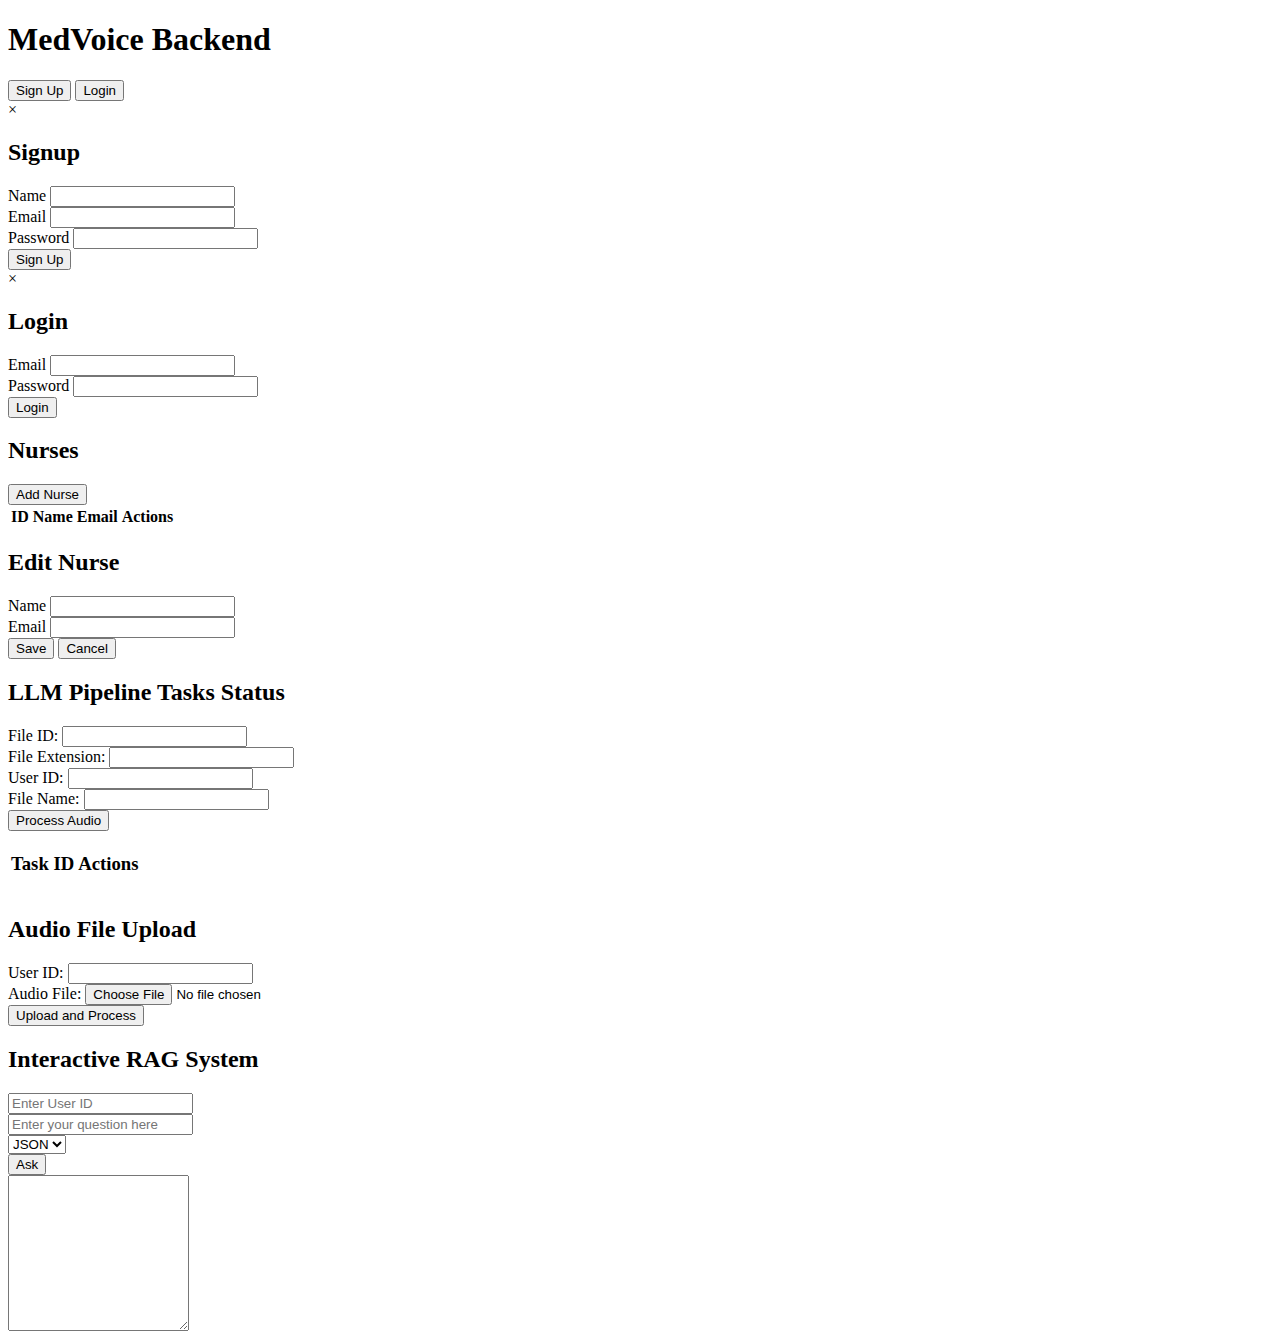
==== index.html @ e55418a2 "feat: implement upload audio file endpoint" ====
<!DOCTYPE html>
<html lang="en">
<head>
    <meta charset="UTF-8">
    <meta name="viewport" content="width=device-width, initial-scale=1.0">
    <title>MedVoice Backend</title>
    <link href="https://unpkg.com/tailwindcss@^2/dist/tailwind.min.css" rel="stylesheet">
    <link rel="apple-touch-icon" sizes="180x180" href="assets/favicon_io/apple-touch-icon.png">
    <link rel="icon" type="image/png" sizes="32x32" href="assets/favicon_io/favicon-32x32.png">
    <link rel="icon" type="image/png" sizes="16x16" href="assets/favicon_io/favicon-16x16.png">
    <link rel="icon" href="assets/favicon_io/favicon.ico" type="image/x-icon">
    <link rel="manifest" href="assets/favicon_io/site.webmanifest">
</head>
<body class="container mx-auto pt-8">
    <h1 class="text-4xl font-bold text-center mb-8">MedVoice Backend</h1>

    <!-- Nurses Section -->

    <div class="text-center">
        <button onclick="openModal('signupModal')" class="bg-blue-500 hover:bg-blue-700 text-white font-bold py-2 px-4 rounded">Sign Up</button>
        <button onclick="openModal('loginModal')" class="bg-blue-500 hover:bg-blue-700 text-white font-bold py-2 px-4 rounded">Login</button>
    </div>

    <!-- Signup Modal -->
    <div id="signupModal" class="fixed z-10 inset-0 overflow-y-auto hidden">
        <div class="flex items-center justify-center min-h-screen">
            <div class="bg-white shadow-md rounded px-8 pt-6 pb-8 w-full max-w-md relative">
                <span onclick="closeModal('signupModal')" class="absolute top-0 right-0 p-4 cursor-pointer text-gray-500">&times;</span>
                <h2 class="text-2xl font-bold mb-6 text-center">Signup</h2>
                <div class="mb-4">
                    <label for="signupName" class="block text-sm font-bold mb-2">Name</label>
                    <input type="text" 
                           id="signupName" 
                           name="signupName"
                           autocomplete="name"
                           class="shadow appearance-none border rounded w-full py-2 px-3 text-gray-700 leading-tight focus:outline-none focus:shadow-outline">
                </div>
                <div class="mb-4">
                    <label for="signupEmail" class="block text-sm font-bold mb-2">Email</label>
                    <input type="email" 
                           id="signupEmail" 
                           name="signupEmail"
                           autocomplete="email"
                           class="shadow appearance-none border rounded w-full py-2 px-3 text-gray-700 leading-tight focus:outline-none focus:shadow-outline">
                </div>
                <div class="mb-6">
                    <label for="signupPassword" class="block text-sm font-bold mb-2">Password</label>
                    <input type="password" 
                           id="signupPassword" 
                           name="signupPassword"
                           autocomplete="new-password"
                           class="shadow appearance-none border rounded w-full py-2 px-3 text-gray-700 mb-3 leading-tight focus:outline-none focus:shadow-outline">
                </div>
                <div class="flex items-center justify-between">
                    <button id="signupButton" class="bg-blue-500 hover:bg-blue-700 text-white font-bold py-2 px-4 rounded focus:outline-none focus:shadow-outline" type="button">Sign Up</button>
                </div>
            </div>
        </div>
    </div>

    <!-- Login Modal -->
    <div id="loginModal" class="fixed z-10 inset-0 overflow-y-auto hidden">
        <div class="flex items-center justify-center min-h-screen">
            <div class="bg-white shadow-md rounded px-8 pt-6 pb-8 w-full max-w-md relative">
                <span onclick="closeModal('loginModal')" class="absolute top-0 right-0 p-4 cursor-pointer text-gray-500">&times;</span>
                <h2 class="text-2xl font-bold mb-6 text-center">Login</h2>
                <div class="mb-4">
                    <label for="loginEmail" class="block text-sm font-bold mb-2">Email</label>
                    <input type="email" 
                           id="loginEmail" 
                           name="loginEmail"
                           autocomplete="email"
                           class="shadow appearance-none border rounded w-full py-2 px-3 text-gray-700 leading-tight focus:outline-none focus:shadow-outline">
                </div>
                <div class="mb-6">
                    <label for="loginPassword" class="block text-sm font-bold mb-2">Password</label>
                    <input type="password" 
                           id="loginPassword" 
                           name="loginPassword"
                           autocomplete="current-password"
                           class="shadow appearance-none border rounded w-full py-2 px-3 text-gray-700 mb-3 leading-tight focus:outline-none focus:shadow-outline">
                </div>
                <div class="flex items-center justify-between">
                    <button id="loginButton" class="bg-blue-500 hover:bg-blue-700 text-white font-bold py-2 px-4 rounded focus:outline-none focus:shadow-outline" type="button">Login</button>
                </div>
            </div>
        </div>
    </div>

    <div class="mb-8">
        <h2 class="text-2xl font-bold mb-4">Nurses</h2>
        <button class="bg-green-500 hover:bg-green-700 text-white font-bold py-2 px-4 rounded mb-4" onclick="openCreateNurseModal()">Add Nurse</button>
        <table class="min-w-full bg-white">
            <thead>
                <tr>
                    <th class="py-2 px-4 border-b">ID</th>
                    <th class="py-2 px-4 border-b">Name</th>
                    <th class="py-2 px-4 border-b">Email</th>
                    <th class="py-2 px-4 border-b">Actions</th>
                </tr>
            </thead>
            <tbody id="nurse-table-body"></tbody>
        </table>
    </div>

    <!-- Edit Nurse Modal -->
    <div id="editNurseModal" class="fixed z-10 inset-0 overflow-y-auto hidden">
        <div class="flex items-center justify-center min-h-screen">
            <div class="bg-white p-4 rounded-lg shadow-lg w-1/3">
                <h2 class="text-xl font-bold mb-4">Edit Nurse</h2>
                <form id="editNurseForm">
                    <input type="hidden" id="editNurseId">
                    <div class="mb-4">
                        <label for="editNurseName" class="block text-sm font-bold mb-2">Name</label>
                        <input type="text" id="editNurseName" class="shadow appearance-none border rounded w-full py-2 px-3 text-gray-700 leading-tight focus:outline-none focus:shadow-outline">
                    </div>
                    <div class="mb-4">
                        <label for="editNurseEmail" class="block text-sm font-bold mb-2">Email</label>
                        <input type="email" id="editNurseEmail" class="shadow appearance-none border rounded w-full py-2 px-3 text-gray-700 leading-tight focus:outline-none focus:shadow-outline">
                    </div>
                    <div class="flex items-center justify-between">
                        <button type="button" class="bg-blue-500 hover:bg-blue-700 text-white font-bold py-2 px-4 rounded focus:outline-none focus:shadow-outline" onclick="updateNurse()">Save</button>
                        <button type="button" class="bg-gray-500 hover:bg-gray-700 text-white font-bold py-2 px-4 rounded focus:outline-none focus:shadow-outline" onclick="closeEditNurseModal()">Cancel</button>
                    </div>
                </form>
            </div>
        </div>
    </div>

    <!-- LLM Pipeline and Status Demo -->
    <div class="container mx-auto pt-8 pb-8">
        <div class="container mx-auto px-4">
            <h2 class="text-4xl font-bold my-4">LLM Pipeline Tasks Status</h2>
            <form id="audioForm" class="mb-4">
                <div class="mb-2">
                    <label for="fileId" class="block">File ID:</label>
                    <input type="text" 
                           id="fileId" 
                           name="fileId"
                           autocomplete="off"
                           class="w-full border border-gray-300 p-2 rounded">
                </div>
                <div class="mb-2">
                    <label for="fileExtension" class="block">File Extension:</label>
                    <input type="text" 
                           id="fileExtension" 
                           name="fileExtension"
                           autocomplete="off"
                           class="w-full border border-gray-300 p-2 rounded">
                </div>
                <div class="mb-2">
                    <label for="userId" class="block">User ID:</label>
                    <input type="text" 
                           id="userId" 
                           name="userId"
                           autocomplete="off"
                           class="w-full border border-gray-300 p-2 rounded">
                </div>
                <div class="mb-2">
                    <label for="fileName" class="block">File Name:</label>
                    <input type="text" 
                           id="fileName" 
                           name="fileName"
                           autocomplete="off"
                           class="w-full border border-gray-300 p-2 rounded">
                </div>
                <button type="submit" class="bg-blue-500 text-white p-2 rounded">Process Audio</button>
            </form>
        
            <table id="taskTable" class="table-auto w-full">
                <thead>
                    <tr>
                        <th class="px-6 py-4">
                            <h3>Task ID</h3>
                        </th>
                        <th class="px-6 py-4">
                            <h3>Actions</h3>
                        </th>
                    </tr>
                </thead>
                <tbody>
                    <!-- Task rows will be appended here -->
                </tbody>
            </table>
        </div>
    </div>

    <!-- Audio Upload Section -->
    <div class="container mx-auto pt-8 pb-8">
        <div class="container mx-auto px-4">
            <h2 class="text-4xl font-bold my-4">Audio File Upload</h2>
            <form id="uploadAudioForm" class="mb-4">
                <div class="mb-2">
                    <label for="audioUserId" class="block">User ID:</label>
                    <input type="text" 
                           id="audioUserId" 
                           name="audioUserId"
                           autocomplete="off"
                           class="w-full border border-gray-300 p-2 rounded">
                </div>
                <div class="mb-2">
                    <label for="audioFile" class="block">Audio File:</label>
                    <input type="file" 
                           id="audioFile" 
                           name="audioFile"
                           accept="audio/*"
                           class="w-full border border-gray-300 p-2 rounded">
                </div>
                <button type="submit" class="bg-blue-500 text-white p-2 rounded">Upload and Process</button>
            </form>
            <div id="uploadStatus" class="mt-4"></div>
            <!-- Add spinner -->
            <div id="audioUploadSpinner" style="display: none;">
                <img src="./assets/Bean Eater@1x-1.0s-200px-200px.gif" alt="Loading..." />
            </div>
        </div>
    </div>

    <!-- Interactive RAG System Demo -->
    <div class="container mx-auto pt-8">
        <div class="container mx-auto px-4">
            <h2 class="text-4xl font-bold my-4">Interactive RAG System</h2>
            <div class="mb-4">
                <input id="user-id" 
                       name="user-id"
                       autocomplete="off"
                       class="w-full px-3 py-2 text-gray-700 border rounded-lg focus:outline-none" 
                       type="text" 
                       placeholder="Enter User ID">
            </div>
            <div class="mb-4">
                <input id="question" 
                       name="question"
                       autocomplete="off"
                       class="w-full px-3 py-2 text-gray-700 border rounded-lg focus:outline-none" 
                       type="text" 
                       placeholder="Enter your question here">
            </div>
            <div class="mb-4">
                <select id="source-type" class="w-full px-3 py-2 text-gray-700 border rounded-lg focus:outline-none">
                    <option value="json">JSON</option>
                </select>
            </div>
            <button class="px-4 py-2 font-bold text-white bg-blue-500 rounded-full hover:bg-blue-700 focus:outline-none focus:shadow-outline" style="display: block;" id="ask-button">Ask</button>
            <div id="rag-spinner" style="display: none;">
                <img src="./assets/Bean Eater@1x-1.0s-200px-200px.gif" alt="Loading..." />
            </div>
            <div class="mt-4">
                <textarea id="conversation" class="w-full px-3 py-2 text-gray-700 border rounded-lg focus:outline-none" rows="10" readonly></textarea>
            </div>
        </div>
    </div>

    <!-- Add these script tags just before </body> -->
    <script src="static/js/modal.js"></script>
    <script src="static/js/api.js"></script>
    <script src="static/js/auth.js"></script>
    <script src="static/js/table.js"></script>
    <script src="static/js/crud.js"></script>
    <script src="static/js/rag-system.js"></script>
    <script src="static/js/llm-pipeline.js"></script>
    <script src="static/js/audio-upload.js"></script>
    
</body>
</html>
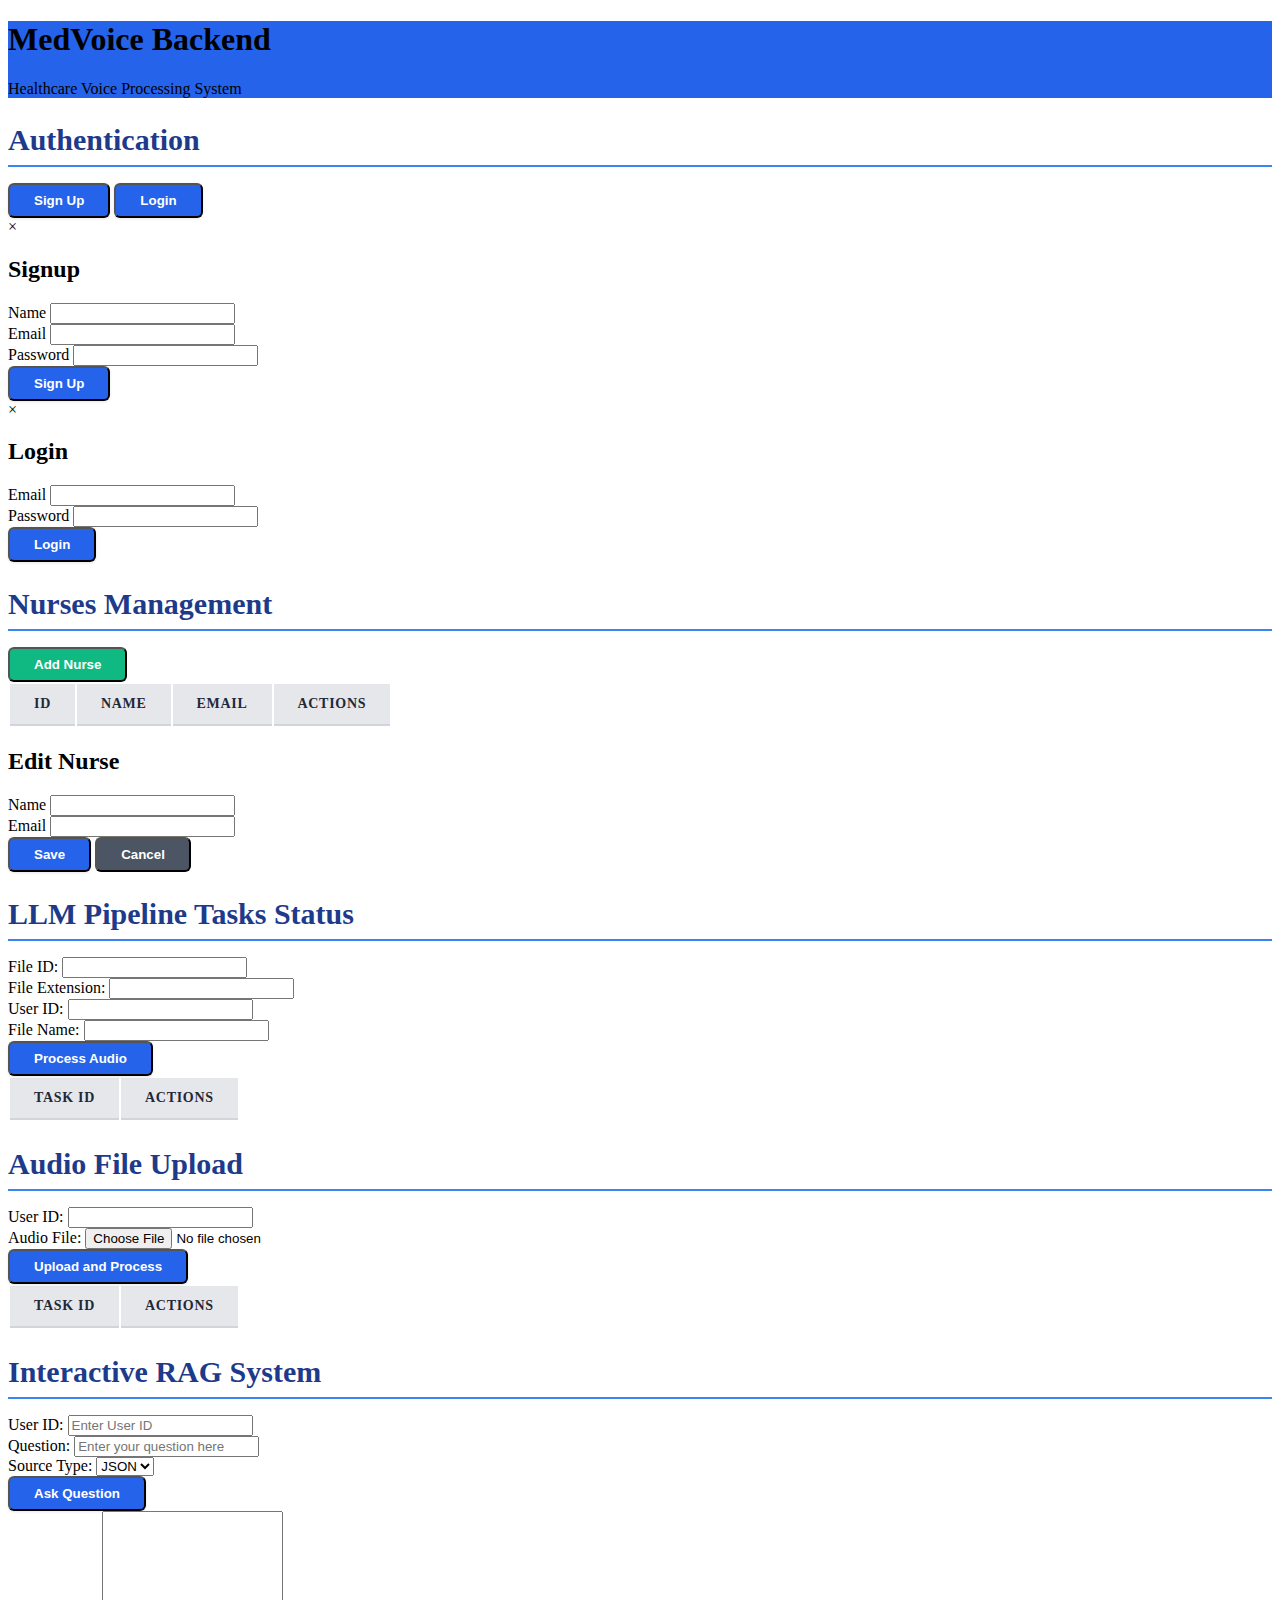
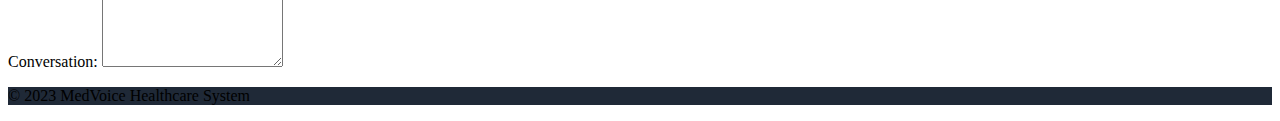
==== commit ad423862: "update app ui" ====
--- a/index.html
+++ b/index.html
@@ -10,248 +10,335 @@
     <link rel="icon" type="image/png" sizes="16x16" href="assets/favicon_io/favicon-16x16.png">
     <link rel="icon" href="assets/favicon_io/favicon.ico" type="image/x-icon">
     <link rel="manifest" href="assets/favicon_io/site.webmanifest">
+    
+    <!-- Add our custom CSS file after Tailwind to override its styles -->
+    <link rel="stylesheet" href="static/css/custom.css">
+    
+    <style>
+        .section-container {
+            @apply bg-white shadow-md rounded-lg p-6 mb-8;
+        }
+        .section-title {
+            @apply text-3xl font-bold mb-6 text-gray-800 border-b border-blue-500 pb-2;
+        }
+        .card {
+            @apply bg-white shadow-md rounded-lg p-6;
+        }
+        .btn-primary {
+            @apply bg-blue-600 hover:bg-blue-800 text-white font-bold py-2 px-6 rounded-md transition duration-200 shadow-sm;
+        }
+        .btn-secondary {
+            @apply bg-gray-600 hover:bg-gray-800 text-white font-bold py-2 px-6 rounded-md transition duration-200 shadow-sm;
+        }
+        .btn-success {
+            @apply bg-green-600 hover:bg-green-800 text-white font-bold py-2 px-6 rounded-md transition duration-200 shadow-sm;
+        }
+        .btn-danger {
+            @apply bg-red-600 hover:bg-red-800 text-white font-bold py-2 px-6 rounded-md transition duration-200 shadow-sm;
+        }
+        .input-field {
+            @apply w-full border border-gray-300 rounded-md px-4 py-2 focus:outline-none focus:ring-2 focus:ring-blue-500;
+        }
+        .table-header {
+            @apply py-3 px-6 bg-gray-200 font-bold text-gray-800 uppercase tracking-wider text-left border-b-2 border-gray-300;
+        }
+        .table-cell {
+            @apply py-4 px-6 border-b border-gray-200 text-gray-700;
+        }
+        .modal-title {
+            @apply text-2xl font-bold mb-6 text-gray-800 border-b border-gray-300 pb-2;
+        }
+        /* Fix for dark background buttons */
+        .bg-blue-700 {
+            background-color: #2563eb;
+        }
+        .bg-gray-800 {
+            background-color: #1f2937;
+        }
+    </style>
 </head>
-<body class="container mx-auto pt-8">
-    <h1 class="text-4xl font-bold text-center mb-8">MedVoice Backend</h1>
-
-    <!-- Nurses Section -->
-
-    <div class="text-center">
-        <button onclick="openModal('signupModal')" class="bg-blue-500 hover:bg-blue-700 text-white font-bold py-2 px-4 rounded">Sign Up</button>
-        <button onclick="openModal('loginModal')" class="bg-blue-500 hover:bg-blue-700 text-white font-bold py-2 px-4 rounded">Login</button>
-    </div>
-
-    <!-- Signup Modal -->
-    <div id="signupModal" class="fixed z-10 inset-0 overflow-y-auto hidden">
-        <div class="flex items-center justify-center min-h-screen">
-            <div class="bg-white shadow-md rounded px-8 pt-6 pb-8 w-full max-w-md relative">
-                <span onclick="closeModal('signupModal')" class="absolute top-0 right-0 p-4 cursor-pointer text-gray-500">&times;</span>
-                <h2 class="text-2xl font-bold mb-6 text-center">Signup</h2>
-                <div class="mb-4">
-                    <label for="signupName" class="block text-sm font-bold mb-2">Name</label>
-                    <input type="text" 
-                           id="signupName" 
-                           name="signupName"
-                           autocomplete="name"
-                           class="shadow appearance-none border rounded w-full py-2 px-3 text-gray-700 leading-tight focus:outline-none focus:shadow-outline">
-                </div>
-                <div class="mb-4">
-                    <label for="signupEmail" class="block text-sm font-bold mb-2">Email</label>
-                    <input type="email" 
-                           id="signupEmail" 
-                           name="signupEmail"
-                           autocomplete="email"
-                           class="shadow appearance-none border rounded w-full py-2 px-3 text-gray-700 leading-tight focus:outline-none focus:shadow-outline">
-                </div>
-                <div class="mb-6">
-                    <label for="signupPassword" class="block text-sm font-bold mb-2">Password</label>
-                    <input type="password" 
-                           id="signupPassword" 
-                           name="signupPassword"
-                           autocomplete="new-password"
-                           class="shadow appearance-none border rounded w-full py-2 px-3 text-gray-700 mb-3 leading-tight focus:outline-none focus:shadow-outline">
-                </div>
-                <div class="flex items-center justify-between">
-                    <button id="signupButton" class="bg-blue-500 hover:bg-blue-700 text-white font-bold py-2 px-4 rounded focus:outline-none focus:shadow-outline" type="button">Sign Up</button>
-                </div>
-            </div>
+<body class="bg-gray-100">
+    <header class="bg-blue-700 text-white py-6 shadow-lg mb-8">
+        <div class="container mx-auto px-4">
+            <h1 class="text-4xl font-bold text-center">MedVoice Backend</h1>
+            <p class="text-center mt-2">Healthcare Voice Processing System</p>
         </div>
-    </div>
-
-    <!-- Login Modal -->
-    <div id="loginModal" class="fixed z-10 inset-0 overflow-y-auto hidden">
-        <div class="flex items-center justify-center min-h-screen">
-            <div class="bg-white shadow-md rounded px-8 pt-6 pb-8 w-full max-w-md relative">
-                <span onclick="closeModal('loginModal')" class="absolute top-0 right-0 p-4 cursor-pointer text-gray-500">&times;</span>
-                <h2 class="text-2xl font-bold mb-6 text-center">Login</h2>
-                <div class="mb-4">
-                    <label for="loginEmail" class="block text-sm font-bold mb-2">Email</label>
-                    <input type="email" 
-                           id="loginEmail" 
-                           name="loginEmail"
-                           autocomplete="email"
-                           class="shadow appearance-none border rounded w-full py-2 px-3 text-gray-700 leading-tight focus:outline-none focus:shadow-outline">
-                </div>
-                <div class="mb-6">
-                    <label for="loginPassword" class="block text-sm font-bold mb-2">Password</label>
-                    <input type="password" 
-                           id="loginPassword" 
-                           name="loginPassword"
-                           autocomplete="current-password"
-                           class="shadow appearance-none border rounded w-full py-2 px-3 text-gray-700 mb-3 leading-tight focus:outline-none focus:shadow-outline">
-                </div>
-                <div class="flex items-center justify-between">
-                    <button id="loginButton" class="bg-blue-500 hover:bg-blue-700 text-white font-bold py-2 px-4 rounded focus:outline-none focus:shadow-outline" type="button">Login</button>
-                </div>
-            </div>
-        </div>
-    </div>
-
-    <div class="mb-8">
-        <h2 class="text-2xl font-bold mb-4">Nurses</h2>
-        <button class="bg-green-500 hover:bg-green-700 text-white font-bold py-2 px-4 rounded mb-4" onclick="openCreateNurseModal()">Add Nurse</button>
-        <table class="min-w-full bg-white">
-            <thead>
-                <tr>
-                    <th class="py-2 px-4 border-b">ID</th>
-                    <th class="py-2 px-4 border-b">Name</th>
-                    <th class="py-2 px-4 border-b">Email</th>
-                    <th class="py-2 px-4 border-b">Actions</th>
-                </tr>
-            </thead>
-            <tbody id="nurse-table-body"></tbody>
-        </table>
-    </div>
-
-    <!-- Edit Nurse Modal -->
-    <div id="editNurseModal" class="fixed z-10 inset-0 overflow-y-auto hidden">
-        <div class="flex items-center justify-center min-h-screen">
-            <div class="bg-white p-4 rounded-lg shadow-lg w-1/3">
-                <h2 class="text-xl font-bold mb-4">Edit Nurse</h2>
-                <form id="editNurseForm">
-                    <input type="hidden" id="editNurseId">
-                    <div class="mb-4">
-                        <label for="editNurseName" class="block text-sm font-bold mb-2">Name</label>
-                        <input type="text" id="editNurseName" class="shadow appearance-none border rounded w-full py-2 px-3 text-gray-700 leading-tight focus:outline-none focus:shadow-outline">
+    </header>
+    
+    <main class="container mx-auto px-4">
+        <!-- Authentication Section -->
+        <section class="section-container">
+            <h2 class="section-title">Authentication</h2>
+            <div class="flex space-x-4 justify-center">
+                <button onclick="openModal('signupModal')" class="btn-primary">Sign Up</button>
+                <button onclick="openModal('loginModal')" class="btn-primary">Login</button>
+            </div>
+        
+            <!-- Signup Modal -->
+            <div id="signupModal" class="fixed z-10 inset-0 overflow-y-auto hidden">
+                <div class="flex items-center justify-center min-h-screen">
+                    <div class="bg-white shadow-md rounded px-8 pt-6 pb-8 w-full max-w-md relative">
+                        <span onclick="closeModal('signupModal')" class="absolute top-0 right-0 p-4 cursor-pointer text-gray-500">&times;</span>
+                        <h2 class="modal-title">Signup</h2>
+                        <div class="mb-4">
+                            <label for="signupName" class="block text-sm font-bold mb-2">Name</label>
+                            <input type="text" 
+                                   id="signupName" 
+                                   name="signupName"
+                                   autocomplete="name"
+                                   class="shadow appearance-none border rounded w-full py-2 px-3 text-gray-700 leading-tight focus:outline-none focus:shadow-outline">
+                        </div>
+                        <div class="mb-4">
+                            <label for="signupEmail" class="block text-sm font-bold mb-2">Email</label>
+                            <input type="email" 
+                                   id="signupEmail" 
+                                   name="signupEmail"
+                                   autocomplete="email"
+                                   class="shadow appearance-none border rounded w-full py-2 px-3 text-gray-700 leading-tight focus:outline-none focus:shadow-outline">
+                        </div>
+                        <div class="mb-6">
+                            <label for="signupPassword" class="block text-sm font-bold mb-2">Password</label>
+                            <input type="password" 
+                                   id="signupPassword" 
+                                   name="signupPassword"
+                                   autocomplete="new-password"
+                                   class="shadow appearance-none border rounded w-full py-2 px-3 text-gray-700 mb-3 leading-tight focus:outline-none focus:shadow-outline">
+                        </div>
+                        <div class="flex items-center justify-between">
+                            <button id="signupButton" class="btn-primary" type="button">Sign Up</button>
+                        </div>
                     </div>
-                    <div class="mb-4">
-                        <label for="editNurseEmail" class="block text-sm font-bold mb-2">Email</label>
-                        <input type="email" id="editNurseEmail" class="shadow appearance-none border rounded w-full py-2 px-3 text-gray-700 leading-tight focus:outline-none focus:shadow-outline">
+                </div>
+            </div>
+        
+            <!-- Login Modal -->
+            <div id="loginModal" class="fixed z-10 inset-0 overflow-y-auto hidden">
+                <div class="flex items-center justify-center min-h-screen">
+                    <div class="bg-white shadow-md rounded px-8 pt-6 pb-8 w-full max-w-md relative">
+                        <span onclick="closeModal('loginModal')" class="absolute top-0 right-0 p-4 cursor-pointer text-gray-500">&times;</span>
+                        <h2 class="modal-title">Login</h2>
+                        <div class="mb-4">
+                            <label for="loginEmail" class="block text-sm font-bold mb-2">Email</label>
+                            <input type="email" 
+                                   id="loginEmail" 
+                                   name="loginEmail"
+                                   autocomplete="email"
+                                   class="shadow appearance-none border rounded w-full py-2 px-3 text-gray-700 leading-tight focus:outline-none focus:shadow-outline">
+                        </div>
+                        <div class="mb-6">
+                            <label for="loginPassword" class="block text-sm font-bold mb-2">Password</label>
+                            <input type="password" 
+                                   id="loginPassword" 
+                                   name="loginPassword"
+                                   autocomplete="current-password"
+                                   class="shadow appearance-none border rounded w-full py-2 px-3 text-gray-700 mb-3 leading-tight focus:outline-none focus:shadow-outline">
+                        </div>
+                        <div class="flex items-center justify-between">
+                            <button id="loginButton" class="btn-primary" type="button">Login</button>
+                        </div>
                     </div>
-                    <div class="flex items-center justify-between">
-                        <button type="button" class="bg-blue-500 hover:bg-blue-700 text-white font-bold py-2 px-4 rounded focus:outline-none focus:shadow-outline" onclick="updateNurse()">Save</button>
-                        <button type="button" class="bg-gray-500 hover:bg-gray-700 text-white font-bold py-2 px-4 rounded focus:outline-none focus:shadow-outline" onclick="closeEditNurseModal()">Cancel</button>
+                </div>
+            </div>
+        </section>
+    
+        <!-- Nurses Section -->
+        <section class="section-container">
+            <h2 class="section-title">Nurses Management</h2>
+            <button class="btn-success mb-4" onclick="openCreateNurseModal()">Add Nurse</button>
+            <div class="overflow-x-auto rounded-lg shadow">
+                <table class="min-w-full bg-white">
+                    <thead>
+                        <tr>
+                            <th class="table-header">ID</th>
+                            <th class="table-header">Name</th>
+                            <th class="table-header">Email</th>
+                            <th class="table-header">Actions</th>
+                        </tr>
+                    </thead>
+                    <tbody id="nurse-table-body"></tbody>
+                </table>
+            </div>
+        
+            <!-- Edit Nurse Modal -->
+            <div id="editNurseModal" class="fixed z-10 inset-0 overflow-y-auto hidden">
+                <div class="flex items-center justify-center min-h-screen">
+                    <div class="bg-white p-4 rounded-lg shadow-lg w-1/3">
+                        <h2 class="modal-title">Edit Nurse</h2>
+                        <form id="editNurseForm">
+                            <input type="hidden" id="editNurseId">
+                            <div class="mb-4">
+                                <label for="editNurseName" class="block text-sm font-bold mb-2">Name</label>
+                                <input type="text" id="editNurseName" class="shadow appearance-none border rounded w-full py-2 px-3 text-gray-700 leading-tight focus:outline-none focus:shadow-outline">
+                            </div>
+                            <div class="mb-4">
+                                <label for="editNurseEmail" class="block text-sm font-bold mb-2">Email</label>
+                                <input type="email" id="editNurseEmail" class="shadow appearance-none border rounded w-full py-2 px-3 text-gray-700 leading-tight focus:outline-none focus:shadow-outline">
+                            </div>
+                            <div class="flex items-center justify-between">
+                                <button type="button" class="btn-primary" onclick="updateNurse()">Save</button>
+                                <button type="button" class="btn-secondary" onclick="closeEditNurseModal()">Cancel</button>
+                            </div>
+                        </form>
                     </div>
-                </form>
-            </div>
-        </div>
-    </div>
-
-    <!-- LLM Pipeline and Status Demo -->
-    <div class="container mx-auto pt-8 pb-8">
-        <div class="container mx-auto px-4">
-            <h2 class="text-4xl font-bold my-4">LLM Pipeline Tasks Status</h2>
-            <form id="audioForm" class="mb-4">
-                <div class="mb-2">
-                    <label for="fileId" class="block">File ID:</label>
+                </div>
+            </div>
+        </section>
+    
+        <!-- LLM Pipeline and Status Demo -->
+        <section class="section-container">
+            <h2 class="section-title">LLM Pipeline Tasks Status</h2>
+            <form id="audioForm" class="grid grid-cols-1 md:grid-cols-2 gap-4 mb-6">
+                <div>
+                    <label for="fileId" class="block mb-1 font-medium">File ID:</label>
                     <input type="text" 
                            id="fileId" 
                            name="fileId"
                            autocomplete="off"
-                           class="w-full border border-gray-300 p-2 rounded">
-                </div>
-                <div class="mb-2">
-                    <label for="fileExtension" class="block">File Extension:</label>
+                           class="input-field">
+                </div>
+                <div>
+                    <label for="fileExtension" class="block mb-1 font-medium">File Extension:</label>
                     <input type="text" 
                            id="fileExtension" 
                            name="fileExtension"
                            autocomplete="off"
-                           class="w-full border border-gray-300 p-2 rounded">
-                </div>
-                <div class="mb-2">
-                    <label for="userId" class="block">User ID:</label>
+                           class="input-field">
+                </div>
+                <div>
+                    <label for="userId" class="block mb-1 font-medium">User ID:</label>
                     <input type="text" 
                            id="userId" 
                            name="userId"
                            autocomplete="off"
-                           class="w-full border border-gray-300 p-2 rounded">
-                </div>
-                <div class="mb-2">
-                    <label for="fileName" class="block">File Name:</label>
+                           class="input-field">
+                </div>
+                <div>
+                    <label for="fileName" class="block mb-1 font-medium">File Name:</label>
                     <input type="text" 
                            id="fileName" 
                            name="fileName"
                            autocomplete="off"
-                           class="w-full border border-gray-300 p-2 rounded">
-                </div>
-                <button type="submit" class="bg-blue-500 text-white p-2 rounded">Process Audio</button>
+                           class="input-field">
+                </div>
+                <div class="md:col-span-2">
+                    <button type="submit" class="btn-primary w-full md:w-auto">Process Audio</button>
+                </div>
             </form>
         
-            <table id="taskTable" class="table-auto w-full">
-                <thead>
-                    <tr>
-                        <th class="px-6 py-4">
-                            <h3>Task ID</h3>
-                        </th>
-                        <th class="px-6 py-4">
-                            <h3>Actions</h3>
-                        </th>
-                    </tr>
-                </thead>
-                <tbody>
-                    <!-- Task rows will be appended here -->
-                </tbody>
-            </table>
-        </div>
-    </div>
-
-    <!-- Audio Upload Section -->
-    <div class="container mx-auto pt-8 pb-8">
-        <div class="container mx-auto px-4">
-            <h2 class="text-4xl font-bold my-4">Audio File Upload</h2>
-            <form id="uploadAudioForm" class="mb-4">
-                <div class="mb-2">
-                    <label for="audioUserId" class="block">User ID:</label>
+            <div class="overflow-x-auto rounded-lg shadow">
+                <table id="taskTable" class="min-w-full bg-white">
+                    <thead>
+                        <tr>
+                            <th class="table-header">Task ID</th>
+                            <th class="table-header">Actions</th>
+                        </tr>
+                    </thead>
+                    <tbody>
+                        <!-- Task rows will be appended here -->
+                    </tbody>
+                </table>
+            </div>
+        </section>
+    
+        <!-- Audio Upload Section -->
+        <section class="section-container">
+            <h2 class="section-title">Audio File Upload</h2>
+            <form id="uploadAudioForm" class="grid grid-cols-1 gap-4 mb-6">
+                <div>
+                    <label for="audioUserId" class="block mb-1 font-medium">User ID:</label>
                     <input type="text" 
                            id="audioUserId" 
                            name="audioUserId"
                            autocomplete="off"
-                           class="w-full border border-gray-300 p-2 rounded">
-                </div>
-                <div class="mb-2">
-                    <label for="audioFile" class="block">Audio File:</label>
+                           class="input-field">
+                </div>
+                <div>
+                    <label for="audioFile" class="block mb-1 font-medium">Audio File:</label>
                     <input type="file" 
                            id="audioFile" 
                            name="audioFile"
                            accept="audio/*"
-                           class="w-full border border-gray-300 p-2 rounded">
-                </div>
-                <button type="submit" class="bg-blue-500 text-white p-2 rounded">Upload and Process</button>
+                           class="input-field">
+                </div>
+                <div>
+                    <button type="submit" class="btn-primary w-full md:w-auto">Upload and Process</button>
+                </div>
             </form>
-            <div id="uploadStatus" class="mt-4"></div>
+            <div id="uploadStatus" class="mt-4 p-4 bg-gray-50 rounded-md"></div>
+            
+            <div class="overflow-x-auto mt-4 rounded-lg shadow">
+                <table id="audioTaskTable" class="min-w-full bg-white">
+                    <thead>
+                        <tr>
+                            <th class="table-header">Task ID</th>
+                            <th class="table-header">Actions</th>
+                        </tr>
+                    </thead>
+                    <tbody>
+                        <!-- Audio task rows will be appended here -->
+                    </tbody>
+                </table>
+            </div>
+            
             <!-- Add spinner -->
-            <div id="audioUploadSpinner" style="display: none;">
+            <div id="audioUploadSpinner" class="flex justify-center mt-4" style="display: none;">
                 <img src="./assets/Bean Eater@1x-1.0s-200px-200px.gif" alt="Loading..." />
             </div>
+        </section>
+    
+        <!-- Interactive RAG System Demo -->
+        <section class="section-container">
+            <h2 class="section-title">Interactive RAG System</h2>
+            <div class="grid grid-cols-1 gap-4 mb-6">
+                <div>
+                    <label for="user-id" class="block mb-1 font-medium">User ID:</label>
+                    <input id="user-id" 
+                           name="user-id"
+                           autocomplete="off"
+                           class="input-field" 
+                           type="text" 
+                           placeholder="Enter User ID">
+                </div>
+                <div>
+                    <label for="question" class="block mb-1 font-medium">Question:</label>
+                    <input id="question" 
+                           name="question"
+                           autocomplete="off"
+                           class="input-field" 
+                           type="text" 
+                           placeholder="Enter your question here">
+                </div>
+                <div>
+                    <label for="source-type" class="block mb-1 font-medium">Source Type:</label>
+                    <select id="source-type" class="input-field">
+                        <option value="json">JSON</option>
+                    </select>
+                </div>
+                <div>
+                    <button class="btn-primary" id="ask-button">Ask Question</button>
+                </div>
+            </div>
+            
+            <div id="rag-spinner" class="flex justify-center" style="display: none;">
+                <img src="./assets/Bean Eater@1x-1.0s-200px-200px.gif" alt="Loading..." />
+            </div>
+            
+            <div class="mt-4">
+                <label for="conversation" class="block mb-1 font-medium">Conversation:</label>
+                <textarea id="conversation" class="w-full px-4 py-2 border rounded-lg focus:outline-none focus:ring-2 focus:ring-blue-500" rows="10" readonly></textarea>
+            </div>
+        </section>
+    </main>
+    
+    <footer class="bg-gray-800 text-white py-6 mt-12">
+        <div class="container mx-auto px-4 text-center">
+            <p>© 2023 MedVoice Healthcare System</p>
         </div>
-    </div>
-
-    <!-- Interactive RAG System Demo -->
-    <div class="container mx-auto pt-8">
-        <div class="container mx-auto px-4">
-            <h2 class="text-4xl font-bold my-4">Interactive RAG System</h2>
-            <div class="mb-4">
-                <input id="user-id" 
-                       name="user-id"
-                       autocomplete="off"
-                       class="w-full px-3 py-2 text-gray-700 border rounded-lg focus:outline-none" 
-                       type="text" 
-                       placeholder="Enter User ID">
-            </div>
-            <div class="mb-4">
-                <input id="question" 
-                       name="question"
-                       autocomplete="off"
-                       class="w-full px-3 py-2 text-gray-700 border rounded-lg focus:outline-none" 
-                       type="text" 
-                       placeholder="Enter your question here">
-            </div>
-            <div class="mb-4">
-                <select id="source-type" class="w-full px-3 py-2 text-gray-700 border rounded-lg focus:outline-none">
-                    <option value="json">JSON</option>
-                </select>
-            </div>
-            <button class="px-4 py-2 font-bold text-white bg-blue-500 rounded-full hover:bg-blue-700 focus:outline-none focus:shadow-outline" style="display: block;" id="ask-button">Ask</button>
-            <div id="rag-spinner" style="display: none;">
-                <img src="./assets/Bean Eater@1x-1.0s-200px-200px.gif" alt="Loading..." />
-            </div>
-            <div class="mt-4">
-                <textarea id="conversation" class="w-full px-3 py-2 text-gray-700 border rounded-lg focus:outline-none" rows="10" readonly></textarea>
-            </div>
-        </div>
-    </div>
+    </footer>
 
     <!-- Add these script tags just before </body> -->
+    <!-- Load the config file first to define apiUrl -->
+    <script src="static/js/config.js"></script>
     <script src="static/js/modal.js"></script>
     <script src="static/js/api.js"></script>
     <script src="static/js/auth.js"></script>
@@ -260,7 +347,6 @@
     <script src="static/js/rag-system.js"></script>
     <script src="static/js/llm-pipeline.js"></script>
     <script src="static/js/audio-upload.js"></script>
-    
 </body>
 </html>
 
--- a/static/css/custom.css
+++ b/static/css/custom.css
@@ -0,0 +1,98 @@
+/* Custom styles to override Tailwind defaults */
+
+/* Better button contrast */
+.btn-primary {
+    background-color: #2563eb !important;
+    color: white !important;
+    font-weight: bold !important;
+    padding: 0.5rem 1.5rem !important;
+    border-radius: 0.375rem !important;
+    box-shadow: 0 1px 3px rgba(0, 0, 0, 0.1) !important;
+}
+
+.btn-primary:hover {
+    background-color: #1d4ed8 !important;
+}
+
+.btn-secondary {
+    background-color: #4b5563 !important;
+    color: white !important;
+    font-weight: bold !important;
+    padding: 0.5rem 1.5rem !important;
+    border-radius: 0.375rem !important;
+}
+
+.btn-secondary:hover {
+    background-color: #374151 !important;
+}
+
+.btn-success {
+    background-color: #10b981 !important;
+    color: white !important;
+    font-weight: bold !important;
+    padding: 0.5rem 1.5rem !important;
+    border-radius: 0.375rem !important;
+}
+
+.btn-success:hover {
+    background-color: #059669 !important;
+}
+
+/* Section titles with better contrast */
+.section-title {
+    font-size: 1.875rem !important;
+    font-weight: bold !important;
+    margin-bottom: 1rem !important;
+    color: #1e3a8a !important;
+    border-bottom: 2px solid #3b82f6 !important;
+    padding-bottom: 0.5rem !important;
+}
+
+/* Table headers with better visibility */
+.table-header {
+    background-color: #e5e7eb !important;
+    color: #1f2937 !important;
+    font-weight: bold !important;
+    text-transform: uppercase !important;
+    font-size: 0.875rem !important;
+    letter-spacing: 0.05em !important;
+    padding: 0.75rem 1.5rem !important;
+    text-align: left !important;
+    border-bottom: 2px solid #d1d5db !important;
+}
+
+/* Fix table cell styling */
+td {
+    padding: 0.75rem 1.5rem !important;
+    border-bottom: 1px solid #e5e7eb !important;
+}
+
+/* Status button styling */
+.status-button {
+    background-color: #2563eb !important;
+    color: white !important;
+    font-weight: bold !important;
+    padding: 0.75rem 1.5rem !important;
+    border-radius: 0.375rem !important;
+    font-size: 1rem !important;
+    box-shadow: 0 1px 3px rgba(0, 0, 0, 0.1) !important;
+    display: inline-block !important;
+}
+
+.status-button:hover {
+    background-color: #1d4ed8 !important;
+}
+
+/* JSON view button */
+.json-button {
+    background-color: #2563eb !important;
+    color: white !important;
+    font-weight: bold !important;
+    padding: 0.5rem 1rem !important;
+    border-radius: 0.375rem !important;
+    margin-top: 1rem !important;
+}
+
+.json-button:hover {
+    background-color: #1d4ed8 !important;
+}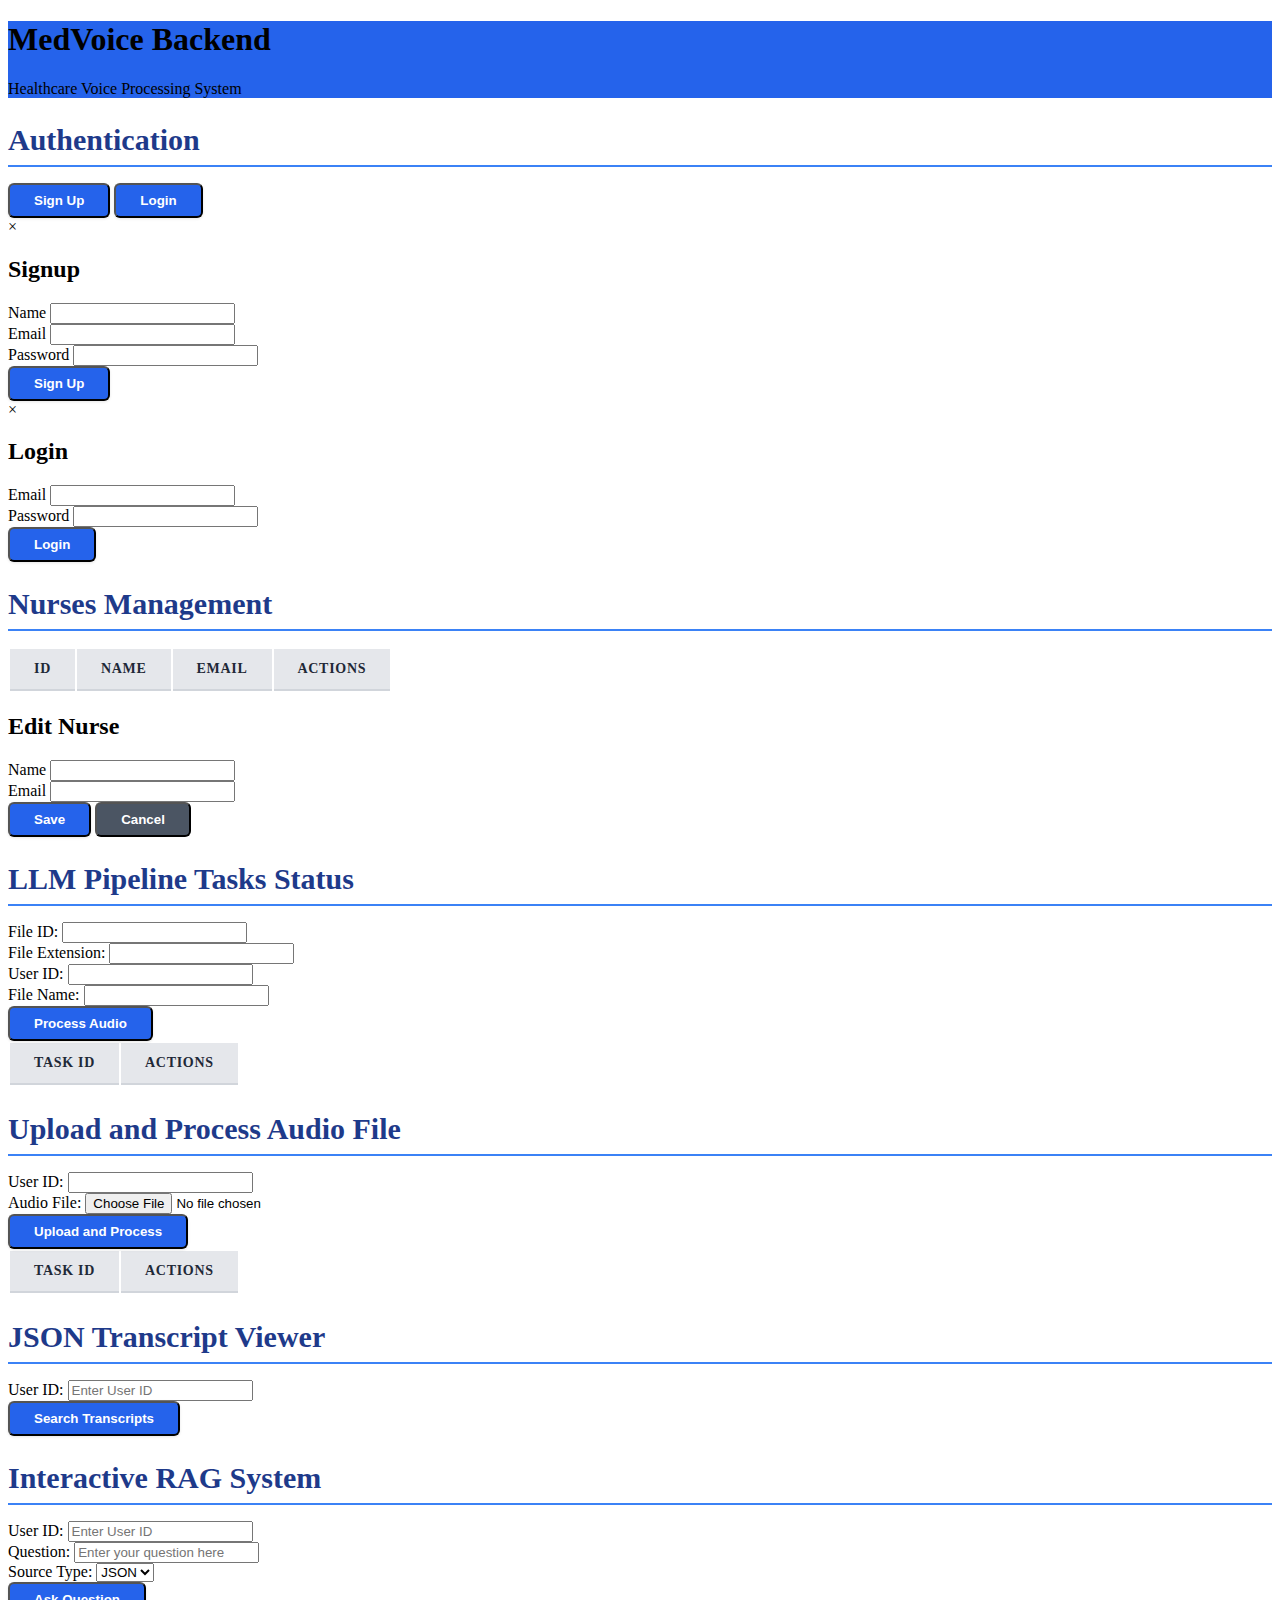
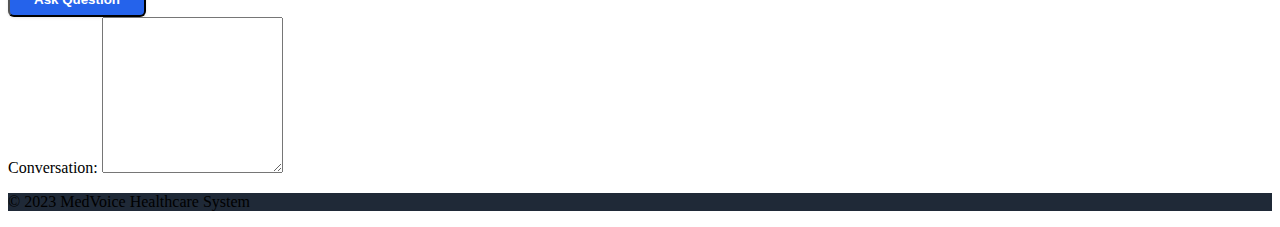
==== commit c4e3cd23: "feat: implement patient data viewer for ui" ====
--- a/index.html
+++ b/index.html
@@ -144,7 +144,6 @@
         <!-- Nurses Section -->
         <section class="section-container">
             <h2 class="section-title">Nurses Management</h2>
-            <button class="btn-success mb-4" onclick="openCreateNurseModal()">Add Nurse</button>
             <div class="overflow-x-auto rounded-lg shadow">
                 <table class="min-w-full bg-white">
                     <thead>
@@ -240,9 +239,9 @@
             </div>
         </section>
     
-        <!-- Audio Upload Section -->
-        <section class="section-container">
-            <h2 class="section-title">Audio File Upload</h2>
+        <!-- Upload and Process Audio File Section -->
+        <section class="section-container">
+            <h2 class="section-title">Upload and Process Audio File</h2>
             <form id="uploadAudioForm" class="grid grid-cols-1 gap-4 mb-6">
                 <div>
                     <label for="audioUserId" class="block mb-1 font-medium">User ID:</label>
@@ -283,6 +282,35 @@
             <!-- Add spinner -->
             <div id="audioUploadSpinner" class="flex justify-center mt-4" style="display: none;">
                 <img src="./assets/Bean Eater@1x-1.0s-200px-200px.gif" alt="Loading..." />
+            </div>
+        </section>
+        
+        <!-- JSON Transcript Viewer Section -->
+        <section class="section-container">
+            <h2 class="section-title">JSON Transcript Viewer</h2>
+            <div class="grid grid-cols-1 gap-4 mb-6">
+                <div>
+                    <label for="transcript-user-id" class="block mb-1 font-medium">User ID:</label>
+                    <input id="transcript-user-id" 
+                           name="transcript-user-id"
+                           autocomplete="off"
+                           class="input-field" 
+                           type="text" 
+                           placeholder="Enter User ID">
+                </div>
+                <div>
+                    <button class="btn-primary" id="search-transcripts-button">Search Transcripts</button>
+                </div>
+            </div>
+            
+            <div id="transcript-spinner" class="flex justify-center" style="display: none;">
+                <img src="./assets/Bean Eater@1x-1.0s-200px-200px.gif" alt="Loading..." />
+            </div>
+            
+            <div id="transcript-error" class="mt-4 p-4 bg-red-100 text-red-700 rounded-md" style="display: none;"></div>
+            
+            <div id="transcript-results" class="mt-4">
+                <!-- Transcript results will be displayed here -->
             </div>
         </section>
     
@@ -347,6 +375,7 @@
     <script src="static/js/rag-system.js"></script>
     <script src="static/js/llm-pipeline.js"></script>
     <script src="static/js/audio-upload.js"></script>
+    <script src="static/js/transcript-viewer.js"></script>
 </body>
 </html>
 
--- a/static/css/custom.css
+++ b/static/css/custom.css
@@ -69,30 +69,62 @@
 
 /* Status button styling */
 .status-button {
-    background-color: #2563eb !important;
-    color: white !important;
-    font-weight: bold !important;
-    padding: 0.75rem 1.5rem !important;
-    border-radius: 0.375rem !important;
-    font-size: 1rem !important;
-    box-shadow: 0 1px 3px rgba(0, 0, 0, 0.1) !important;
-    display: inline-block !important;
-}
-
-.status-button:hover {
-    background-color: #1d4ed8 !important;
+    @apply bg-blue-500 hover:bg-blue-700 text-white font-bold py-2 px-4 rounded-md;
 }
 
 /* JSON view button */
 .json-button {
-    background-color: #2563eb !important;
-    color: white !important;
-    font-weight: bold !important;
-    padding: 0.5rem 1rem !important;
-    border-radius: 0.375rem !important;
-    margin-top: 1rem !important;
+    @apply bg-gray-500 hover:bg-gray-700 text-white font-bold py-2 px-4 rounded-md mt-4;
 }
 
-.json-button:hover {
-    background-color: #1d4ed8 !important;
+/* Transcript viewer styles */
+.transcript-section {
+    @apply border-b border-gray-200 py-3 last:border-0;
+}
+
+.transcript-title {
+    @apply font-medium text-lg mb-2 text-gray-700;
+}
+
+.transcript-content {
+    @apply text-gray-600 mb-2;
+}
+
+.transcript-metadata {
+    @apply text-sm text-gray-500 flex flex-wrap gap-2;
+}
+
+.transcript-tag {
+    @apply bg-blue-100 text-blue-700 px-2 py-1 rounded-sm text-xs;
+}
+
+/* View toggle buttons */
+#card-view-btn,
+#table-view-btn {
+    transition: all 0.2s ease-in-out;
+}
+
+/* Transcript table styling */
+#table-view-container table {
+    border-collapse: collapse;
+    width: 100%;
+}
+
+#table-view-container th {
+    position: sticky;
+    top: 0;
+    z-index: 10;
+    background-color: #f3f4f6;
+}
+
+#table-view-container .table-cell {
+    max-width: 200px;
+    overflow: hidden;
+    text-overflow: ellipsis;
+    white-space: nowrap;
+}
+
+/* Hover effect for rows */
+#table-view-container tbody tr:hover {
+    background-color: #f9fafb;
 }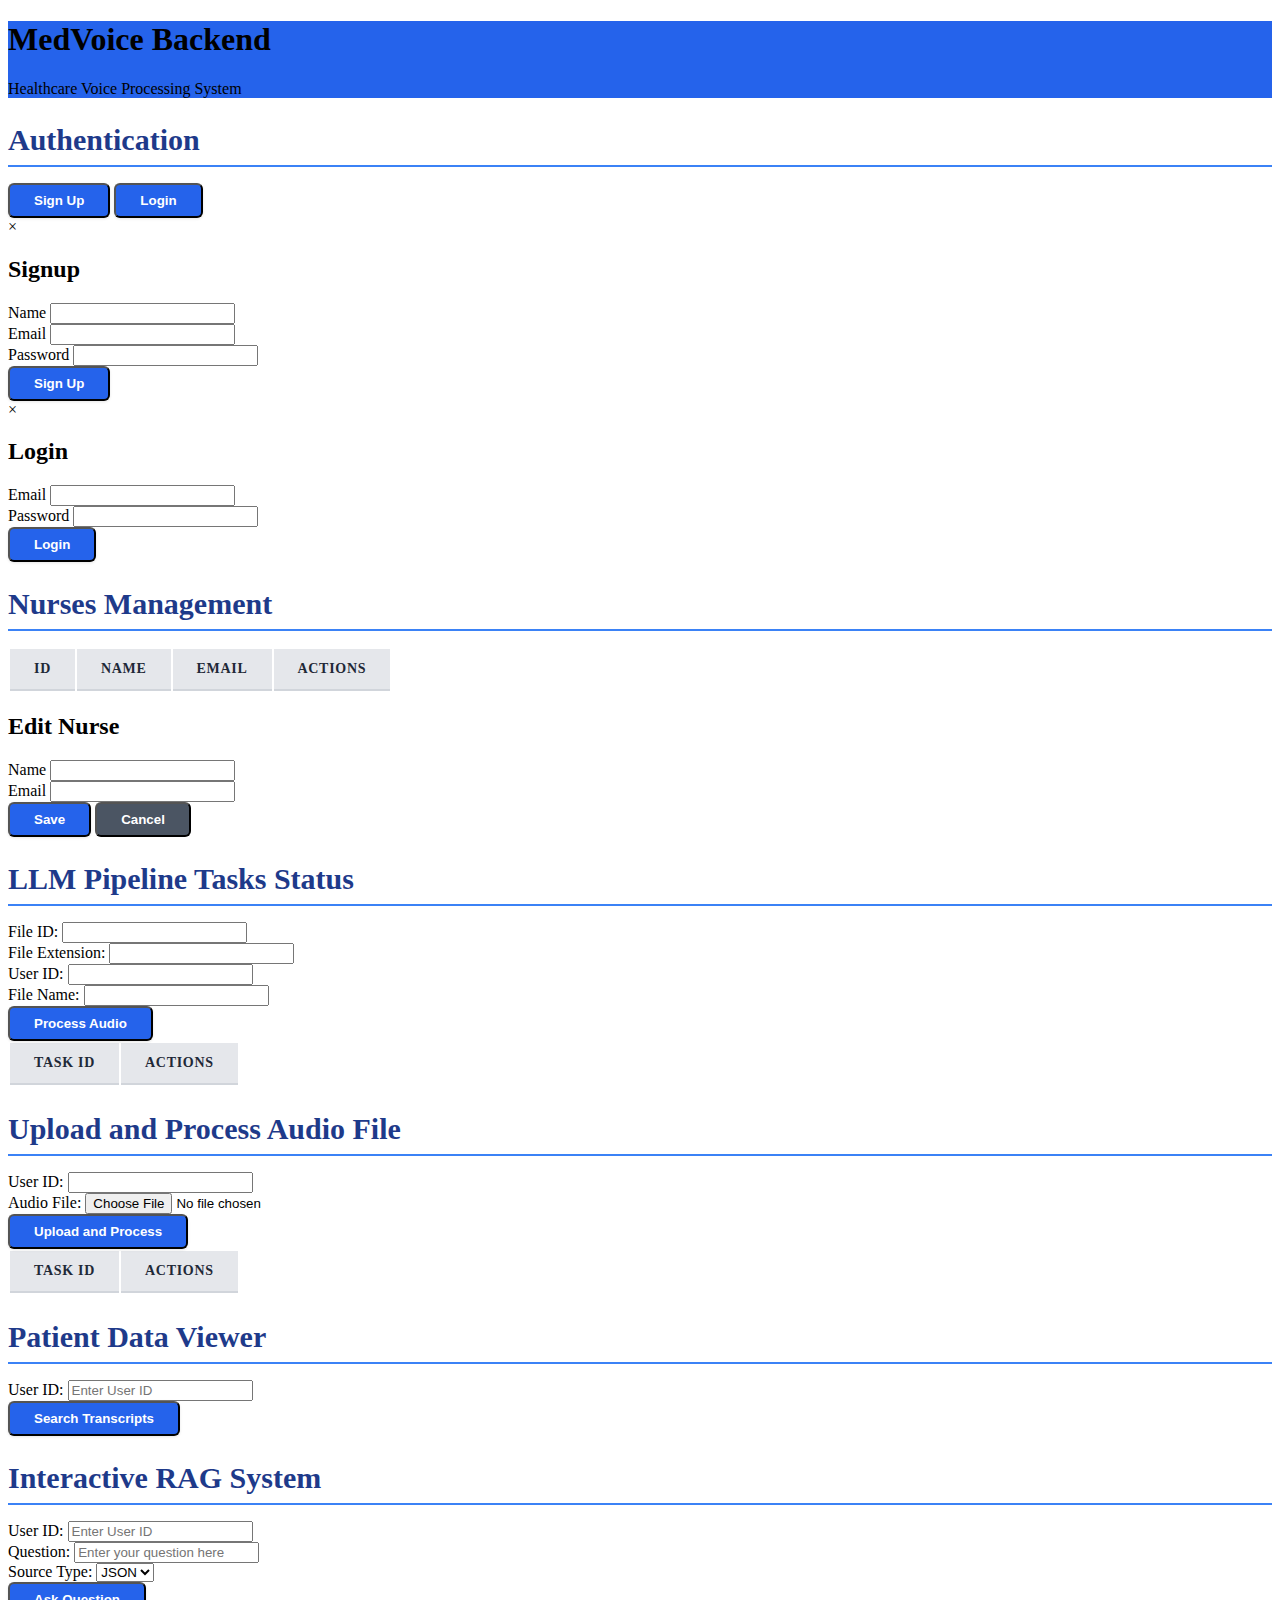
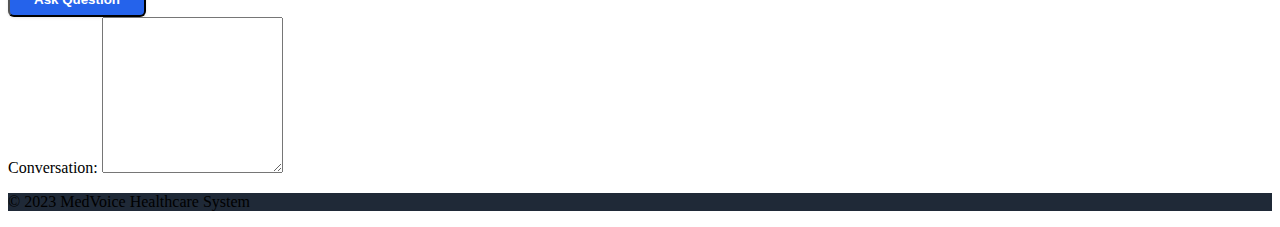
==== commit 305e500a: "chores: refactor" ====
--- a/index.html
+++ b/index.html
@@ -285,9 +285,9 @@
             </div>
         </section>
         
-        <!-- JSON Transcript Viewer Section -->
-        <section class="section-container">
-            <h2 class="section-title">JSON Transcript Viewer</h2>
+        <!-- Patient Data Viewer Section -->
+        <section class="section-container">
+            <h2 class="section-title">Patient Data Viewer</h2>
             <div class="grid grid-cols-1 gap-4 mb-6">
                 <div>
                     <label for="transcript-user-id" class="block mb-1 font-medium">User ID:</label>
